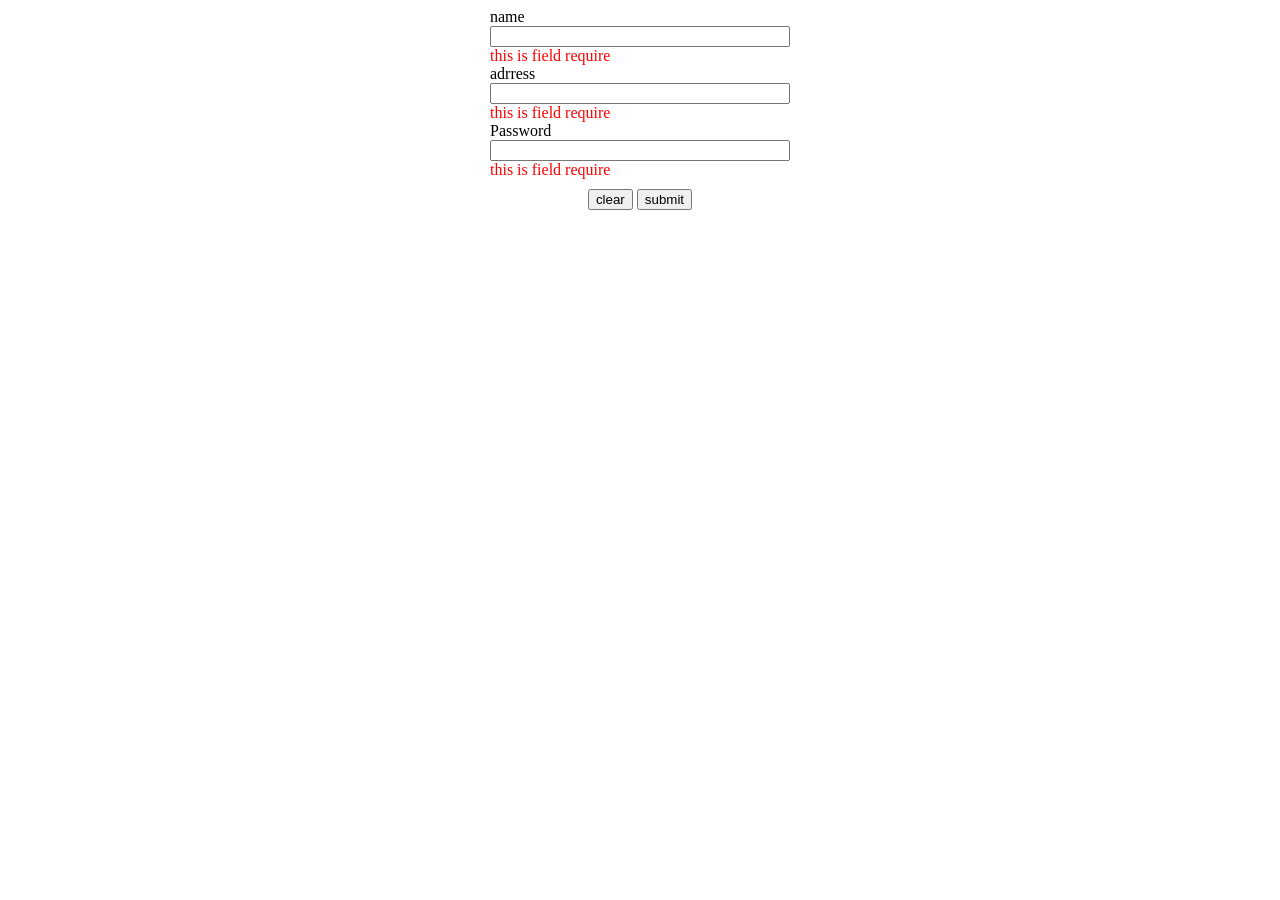
==== form/index.html @ a6fb984d "ss5" ====
<!DOCTYPE html>
<html lang="en">
  <head>
    <meta charset="UTF-8" />
    <meta name="viewport" content="width=device-width, initial-scale=1.0" />
    <title>Document</title>
    <link rel="stylesheet" href="style.css" />
  </head>
  <body>
    <form action="">
      <div
        style="
          display: flex;
          flex-direction: column;
          width: 300px;
          margin: auto;
        "
      >
        <label for="name">name</label>
        <input class="name" name="name" type="text" />
        <div class="text-err">this is field require</div>
        
        <label for="adrress">adrress</label>
        <input class="adrress" name="adrress" type="text" />
        <div class="text-err">this is field require</div>

        <label for="Password">Password</label>
        <input class="Password" name="Password" type="password" />
        <div class="text-err">this is field require</div>

        <div
          style="
            display: flex;
            gap: 4px;
            margin-top: 10px;
            justify-content: center;
            align-items: center;
          "
        >
          <button class="clear">clear</button>
          <button class="submit">submit</button>
        </div>
      </div>
    </form>
    <script src="./script.js"></script>
  </body>
</html>
---- form/style.css ----
.text-err{
    color: red;
    display: block;
}
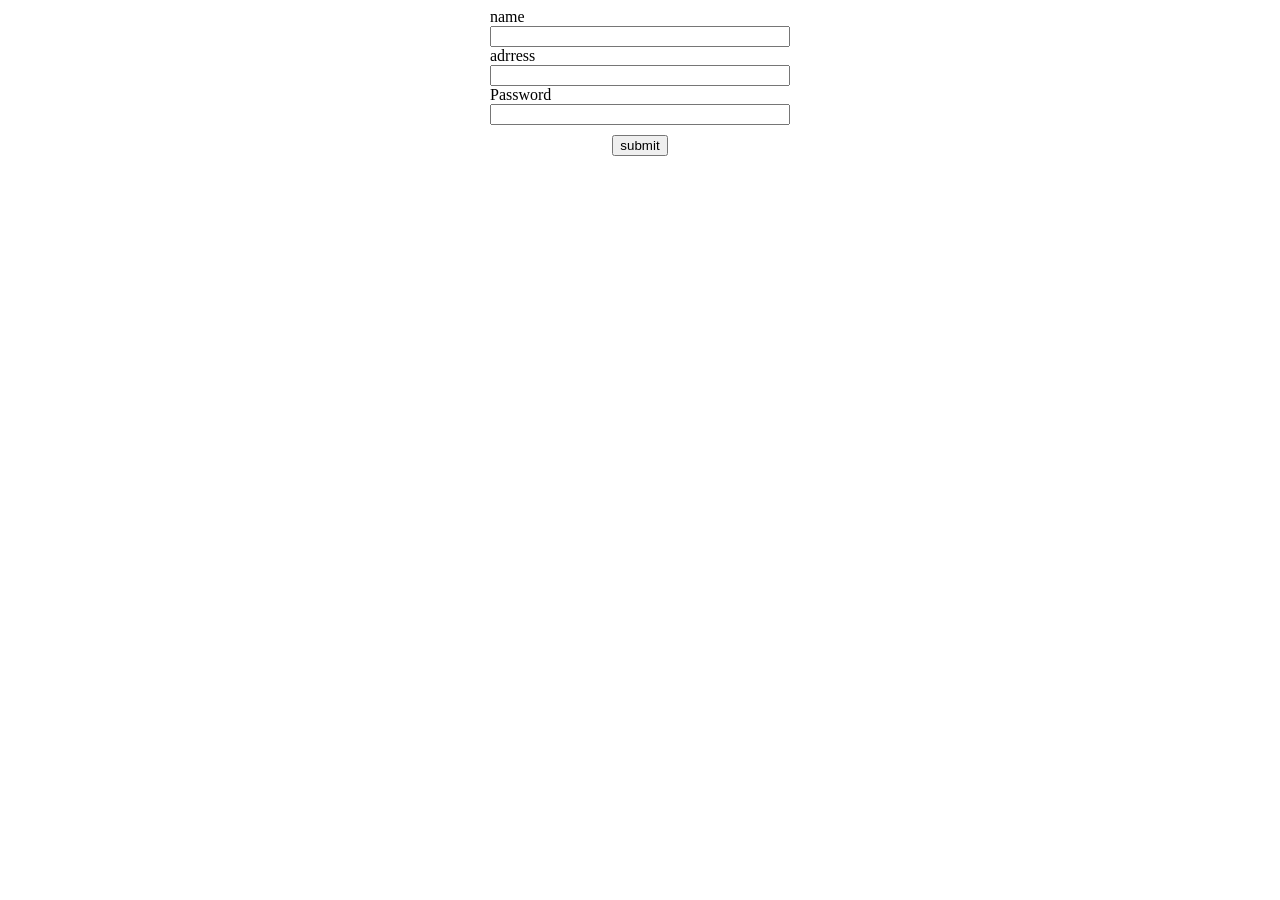
==== commit c00be12e: "form" ====
--- a/form/index.html
+++ b/form/index.html
@@ -1,47 +1,52 @@
 <!DOCTYPE html>
 <html lang="en">
-  <head>
-    <meta charset="UTF-8" />
-    <meta name="viewport" content="width=device-width, initial-scale=1.0" />
-    <title>Document</title>
-    <link rel="stylesheet" href="style.css" />
-  </head>
-  <body>
-    <form action="">
-      <div
-        style="
+
+<head>
+  <meta charset="UTF-8" />
+  <meta name="viewport" content="width=device-width, initial-scale=1.0" />
+  <title>Document</title>
+  <link rel="stylesheet" href="style.css" />
+</head>
+
+<body>
+  <form action="">
+    <div style="
           display: flex;
           flex-direction: column;
           width: 300px;
           margin: auto;
-        "
-      >
-        <label for="name">name</label>
-        <input class="name" name="name" type="text" />
-        <div class="text-err">this is field require</div>
-        
-        <label for="adrress">adrress</label>
-        <input class="adrress" name="adrress" type="text" />
-        <div class="text-err">this is field require</div>
+        ">
+      <label for="name">name</label>
+      <input class="name" name="name" type="text" />
+      <div class="text-err">this is field require</div>
 
-        <label for="Password">Password</label>
-        <input class="Password" name="Password" type="password" />
-        <div class="text-err">this is field require</div>
+      <label for="adrress">adrress</label>
+      <input class="adrress" name="adrress" type="text" />
+      <div class="text-err">this is field require</div>
 
-        <div
-          style="
+      <label for="Password">Password</label>
+      <input class="Password" name="Password" type="password" />
+      <div class="text-err">this is field require</div>
+
+      <div style="
             display: flex;
             gap: 4px;
             margin-top: 10px;
             justify-content: center;
             align-items: center;
-          "
-        >
-          <button class="clear">clear</button>
-          <button class="submit">submit</button>
-        </div>
+          ">
+        <button class="clear">clear</button>
+        <button class="submit">submit</button>
       </div>
-    </form>
-    <script src="./script.js"></script>
-  </body>
-</html>
+    </div>
+  </form>
+  <div id="submitted-info" style="margin-top: 20px; padding: 10px; border: 1px solid #ccc; display: none;">
+    <h3>Submitted Information:</h3>
+    <p><strong>Name:</strong> <span id="display-name"></span></p>
+    <p><strong>Address:</strong> <span id="display-address"></span></p>
+    <p><strong>Password:</strong> <span id="display-password"></span></p>
+  </div>
+  <script src="./script.js"></script>
+</body>
+
+</html>
--- a/form/style.css
+++ b/form/style.css
@@ -1,4 +1,4 @@
 .text-err{
     color: red;
-    display: block;
+    display: none;
 }
